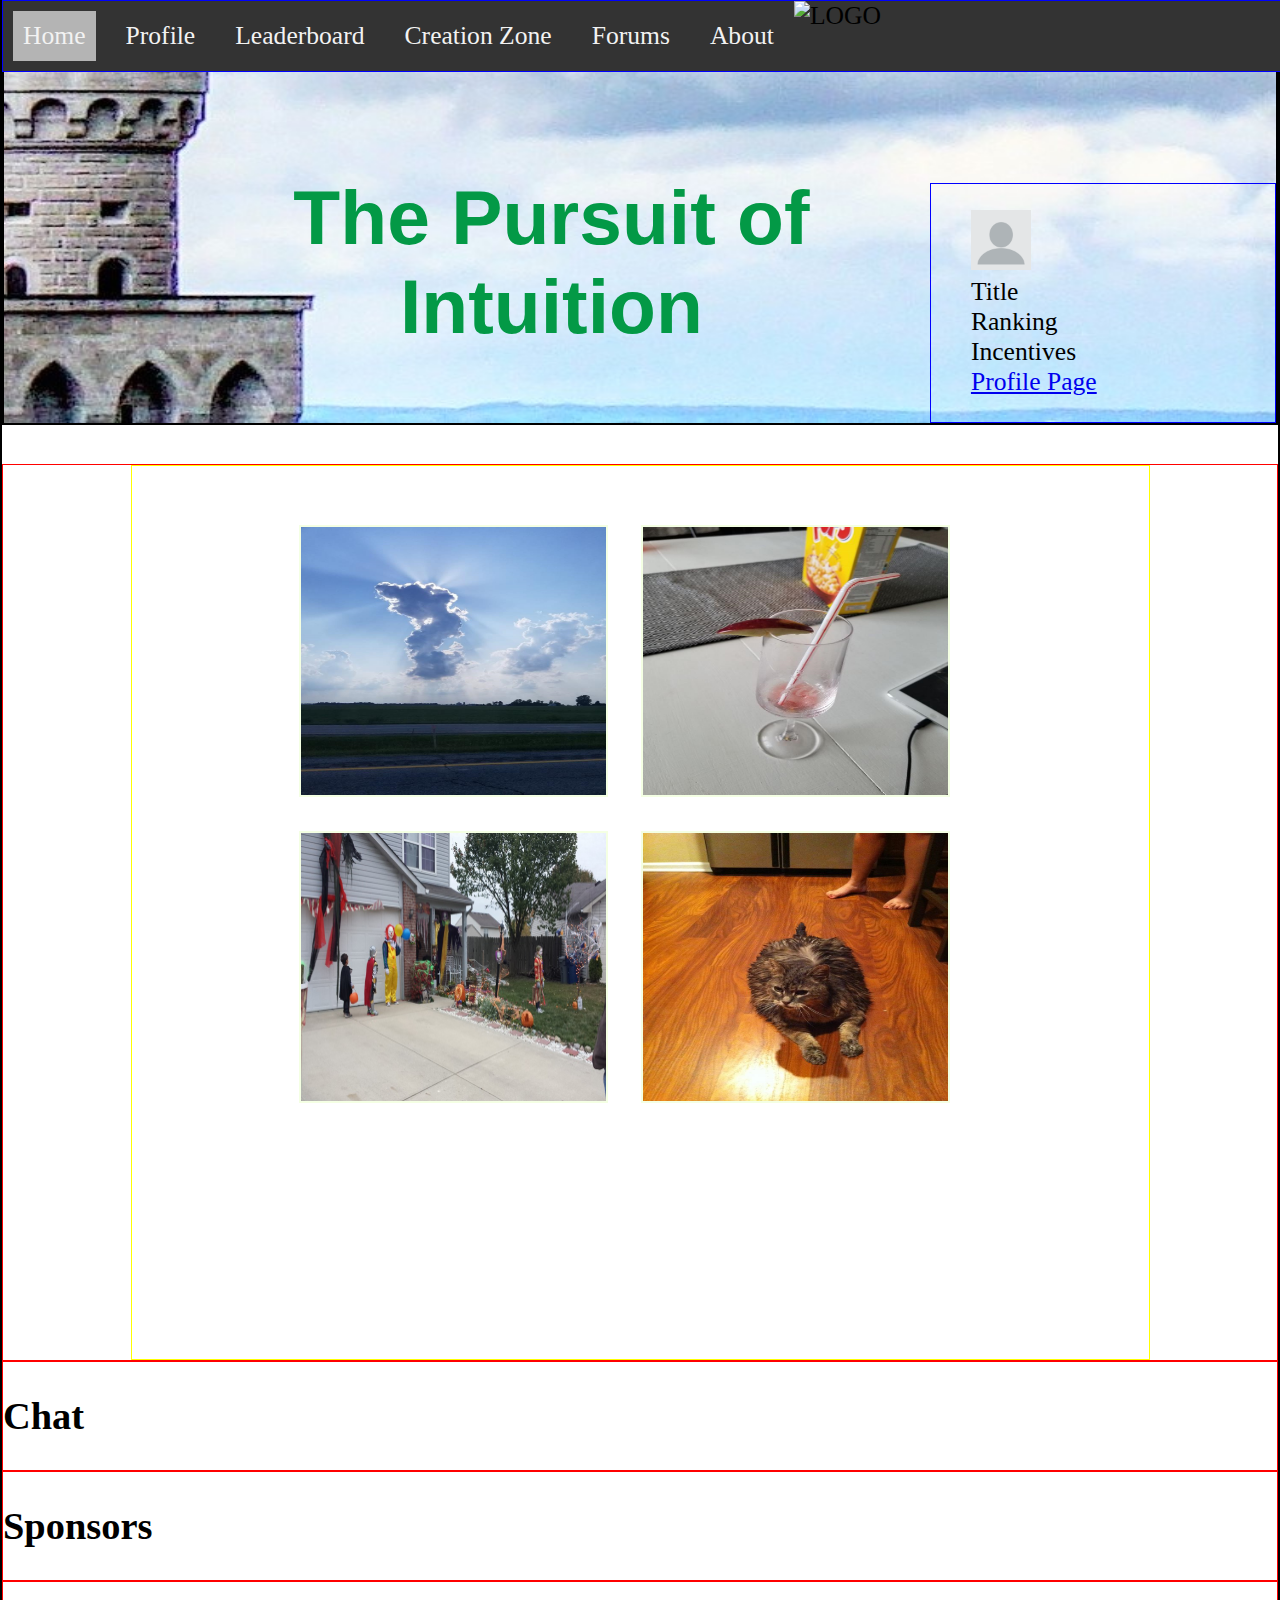
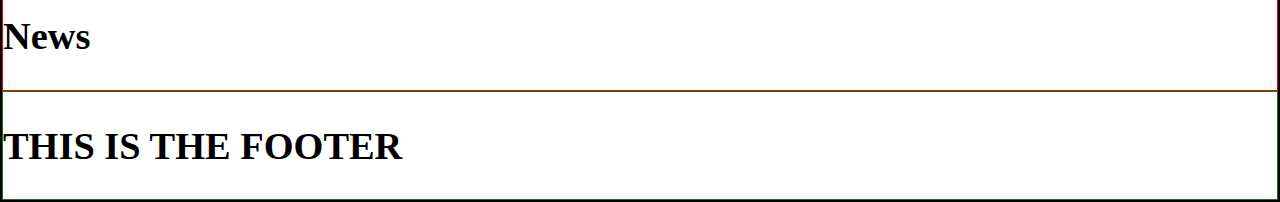
==== index.html @ 2feb953f "Initial commit" ====
<!DOCTYPE html>

<html lang="en-US">
	
	<head>
		
		<title>The Pursuit of Intuition</title>

		<meta charset="UTF-8">
		
		<meta name="viewport" content="width=device-width, initial-scale=1.0">
		<meta name="description" content="This is a social photo challenge game, designed to test your level of intuition.">
		
		<meta name="author" content="noony9">
		
		<link rel="stylesheet" href="style.css"/>
		
		<link rel="stylesheet" href="https://cdnjs.cloudflare.com/ajax/libs/font-awesome/4.7.0/css/font-awesome.min.css"/>
		
		<!--meta name="mobile-web-app-capable" content="yes"/>-->
		
	
	</head>
	
	<body> 
		
		<!--=====NAVIGATION=====-->
		
		<nav class="topnav" id="topNav">
			
			<a href="index.html" class="active">Home</a>
			
			<a href="pages/profile.html">Profile</a>
			
			<a href="pages/leaderboard.html">Leaderboard</a>
			
			<a href="pages/creation.html">Creation Zone</a>
			
			<a href="pages/forums.html">Forums</a>
			
			<a href="pages/about.html">About</a>
			
			<a href="javascript:void(0);" class="icon" onclick="mainNav()">
				
			<i class="fa fa-bars"></i>
			
			</a>
			
			<img class="logo" src="content/logo/noony9_logo.png" alt=LOGO>
		
		</nav>
		
		<!--=====HEADER=====-->
		
		<header>
			
			<h1 class="title">The Pursuit of Intuition</h1>

			<div class="profilecard">
				
				<ul>

					<li>
<img class="avatar" src="content/images/blank-profile.png" alt="User's Avatar" style="font-size: 30px">
</li>
					
					<li class="title">Title</li>
					
					<li class="rank">Ranking</li>
					
					<li class="incentives">Incentives</li>
					
					<a href="pages/profile.html">Profile Page</a>
					
				</ul>
			
			</div>
		
		</header>
		
		<!--=====MAIN CONTENT=====-->
		
		<main>
			
			<section class="photo-container">
				
				<div class="photo-challenge">
					
					<img class="photo1" src="content/images/challenge1.png" alt="Photo Challenge Item">

					<img class="photo2" src="content/images/challenge2.png" alt="Photo Challenge Item">
					
					<img class="photo3" src="content/images/challenge3.png" alt="Photo Challenge Item">
					
					<img class="photo4" src="content/images/challenge4.png" alt="Photo Challenge Item">
				
				</div>
			
			</section>
			
			<section>
				
				<h2>Chat</h2>
			
			</section>
			
			<section>
				
				<h2>Sponsors</h2>
			
			</section>
			
			<section>
				
				<h2>News</h2>
			
			</section>
		
		</main>
		
		<!--=====FOOTER=====-->
		
		<footer>
			
			<h2>THIS IS THE FOOTER</h2>
		
		</footer>
		
		<!--=====SCRIPTS=====-->
		
		<script>
			
			function mainNav() {
				
				let x = document.getElementById("topNav");
				
					if (x.className === "topnav") {
					
					x.className += " responsive";
				
				}
				
				else {
					
					x.className = "topnav";
				
				}
			
			}
		
		</script>
	
	</body>

</html>
---- style.css ----
/*==========GLOBAL STYLES==========*/

header, footer, hgroup, main, nav, article, aside, section, figure, figcaption {
	display: block;
}
body {
	font-size: 2vw;
	margin: 0px;
	padding: 0px;
	border: 2px solid black;
	box-sizing: border-box;
	-moz-box-sizing: border-box;
	-o-box-sizing: border-box;
	-ms-box-sizing: border-box;
}
section {
	border: 1px solid red;
	box-sizing: border-box;
	-moz-box-sizing: border-box;
	-o-box-sizing: border-box;
	-ms-box-sizing: border-box;
}
div {
	border: 1px solid yellow;
	box-sizing: border-box;
	-moz-box-sizing: border-box;
	-o-box-sizing: border-box;
	-ms-box-sizing: border-box;
}
/*==========NAVIGATION STYLES==========*/
nav {
	border: 1px solid blue;
	position: fixed;
	top: 0px;
	width: 100%;
	z-index: 9;
}
.logo {
	height: 6em;
	width: 5em;
	position: relative;
	animation-name: magic;
	animation-duration: 3s;
	animation-iteration-count: infinite;
}
@keyframes magic {
	0% {
		left: 10%;
	}
	20% {
		left: 20%;
		opacity: 0.75;
	}
	40% {
		left: 80%;
		opacity: 0;
	}
	60% {
		right: 10%;
		opacity: 0.
	}
}
.topnav {
	background-color: #333;
	overflow: hidden;
}
.topnav a {
	color: #f2f2f2;
	float: left;
	margin: 10px 10px 10px 10px;
	padding: 10px;
	text-align: center;
	text-decoration: none;
}
.topnav a:hover {
	background-color: #ddd;
	color: black;
}
.active {
	background-color: rgb(180, 180, 180);
}
.topnav .icon {
	display: none;
}
@media screen and (max-width: 600px) {
	.topnav a:not(:first-child) {
		display: none;
	}
	.topnav a.icon {
		float: left;
		display: block;
	}
}
@media screen and (max-width: 600px) {
	.topnav.responsive {
		position: relative;
	}
	.topnav.responsive a {
		float: none;
		display: block;
		text-align: left;
	}
}
/*==========HEADER STYLES==========*/
header {
	border: 2px solid black;
	display: flex;
	flex-direction: row;
	height: 20%;
	margin-bottom: 1.5em;
	background-image: url("content/images/header_theme.png");
	background-repeat: no-repeat;
	background-position: stretch;
	background-size: 100% 100%;
}

header div {
	border: none;
}
header h1 {
	color: rgb(3, 153, 70);
	font-family: fantasy, 'franklin gothic medium', sans-serif;
	font-size: 3em;
	text-align: center;
	margin-top: 2.2em;
	margin-left: 2.2em;
}
.profilecard {
	border: 1px solid blue;
	display: flex;
	flex-direction: row;
	width: 15em;
	margin-top: 7em;
}
.avatar {
	height: 2em;
	width: 2em;
}
header ul, ol, li {
list-style-type: none;
}
/*==========MAIN CONTENT STYLES==========*/
	
	/* ---PHOTO CHALLENGE--- */
.photo-container {
	background-image: url("content/images/photo-box-background.png");
	background-repeat: no-repeat;
	background-position: stretch;
	background-size: 100% 100%;
	display: flex;
	flex-wrap: wrap;
	width: 100%;
}
.photo-challenge {
	max-width: 80%;
	width: 80%;
	height: auto;
	position: relative;
	left: 5em;
}
section img {
	border: 2px solid rgb(244, 255, 227);
	height: 30%;
	width: 30%;
	position: relative;
	top: 1.8em;
	left: 6em;
	margin: 1.3%;
}
	/* ---CHAT--- */
	
	/* ---SPONSERS--- */
	
	/* ---NEWS--- */

/*==========FOOTER STYLES==========*/
footer {
	border: 1px solid green;
}
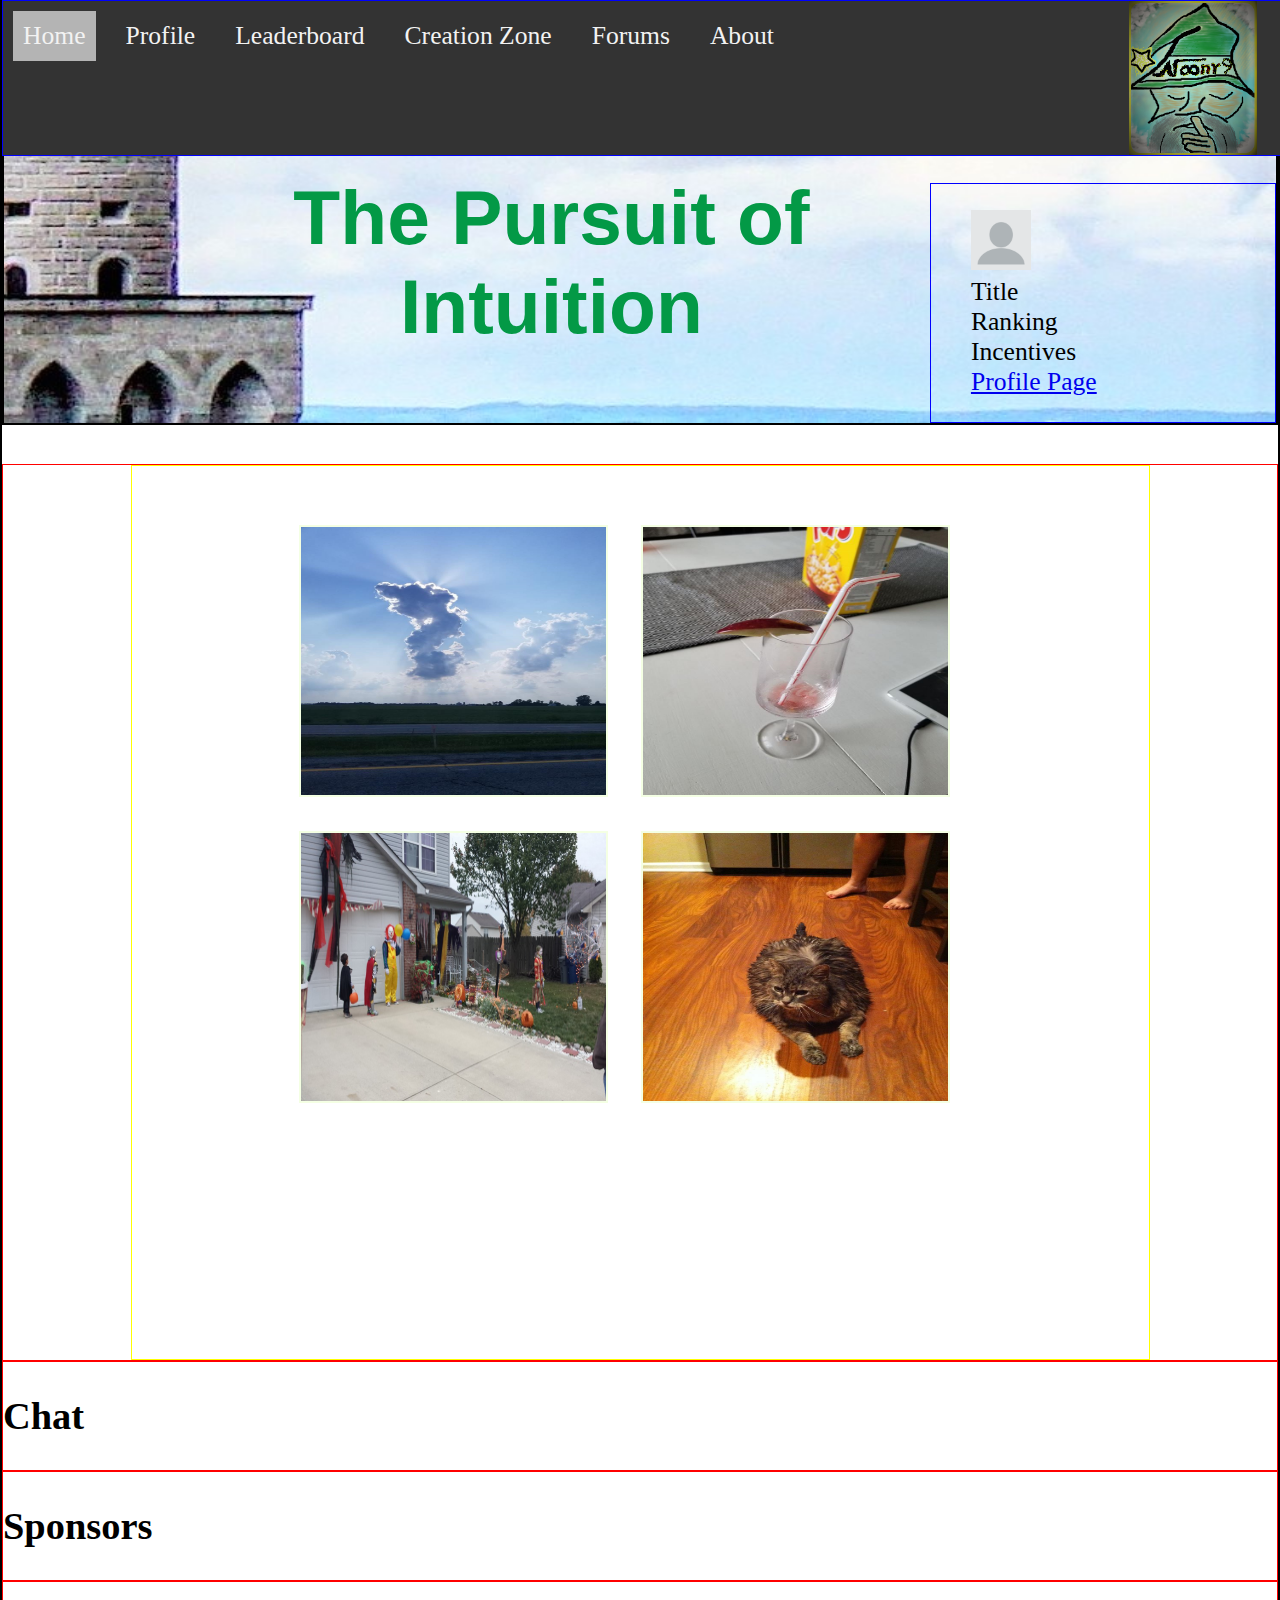
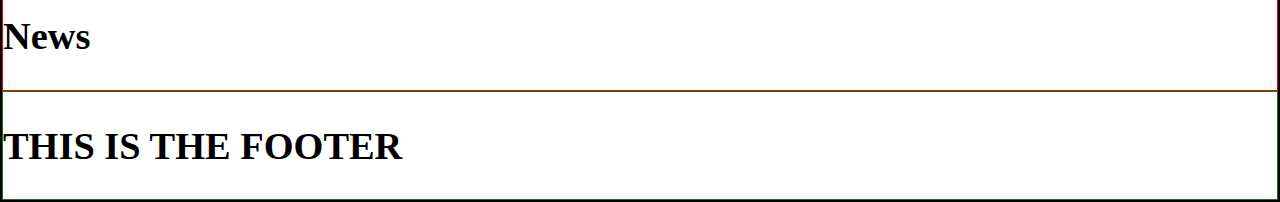
==== commit fea172f7: "1.2" ====
--- a/index.html
+++ b/index.html
@@ -1,155 +1,79 @@
 <!DOCTYPE html>
-
 <html lang="en-US">
-	
 	<head>
-		
 		<title>The Pursuit of Intuition</title>
-
 		<meta charset="UTF-8">
-		
 		<meta name="viewport" content="width=device-width, initial-scale=1.0">
 		<meta name="description" content="This is a social photo challenge game, designed to test your level of intuition.">
-		
 		<meta name="author" content="noony9">
-		
 		<link rel="stylesheet" href="style.css"/>
-		
 		<link rel="stylesheet" href="https://cdnjs.cloudflare.com/ajax/libs/font-awesome/4.7.0/css/font-awesome.min.css"/>
-		
 		<!--meta name="mobile-web-app-capable" content="yes"/>-->
-		
-	
 	</head>
-	
 	<body> 
-		
 		<!--=====NAVIGATION=====-->
-		
 		<nav class="topnav" id="topNav">
-			
 			<a href="index.html" class="active">Home</a>
-			
 			<a href="pages/profile.html">Profile</a>
-			
 			<a href="pages/leaderboard.html">Leaderboard</a>
-			
 			<a href="pages/creation.html">Creation Zone</a>
-			
 			<a href="pages/forums.html">Forums</a>
-			
 			<a href="pages/about.html">About</a>
-			
 			<a href="javascript:void(0);" class="icon" onclick="mainNav()">
-				
 			<i class="fa fa-bars"></i>
-			
 			</a>
-			
-			<img class="logo" src="content/logo/noony9_logo.png" alt=LOGO>
-		
+			<img class="logo" src="content/images/noony9_logo.png" alt=LOGO>
 		</nav>
-		
 		<!--=====HEADER=====-->
-		
 		<header>
-			
 			<h1 class="title">The Pursuit of Intuition</h1>
-
 			<div class="profilecard">
-				
 				<ul>
-
 					<li>
-<img class="avatar" src="content/images/blank-profile.png" alt="User's Avatar" style="font-size: 30px">
-</li>
-					
+					<img class="avatar" src="content/images/blank-profile.png" alt="User's Avatar" style="font-size: 30px">
+					</li>
 					<li class="title">Title</li>
-					
 					<li class="rank">Ranking</li>
-					
 					<li class="incentives">Incentives</li>
-					
 					<a href="pages/profile.html">Profile Page</a>
-					
 				</ul>
-			
 			</div>
-		
 		</header>
-		
 		<!--=====MAIN CONTENT=====-->
-		
 		<main>
-			
 			<section class="photo-container">
-				
 				<div class="photo-challenge">
-					
 					<img class="photo1" src="content/images/challenge1.png" alt="Photo Challenge Item">
-
 					<img class="photo2" src="content/images/challenge2.png" alt="Photo Challenge Item">
-					
 					<img class="photo3" src="content/images/challenge3.png" alt="Photo Challenge Item">
-					
 					<img class="photo4" src="content/images/challenge4.png" alt="Photo Challenge Item">
-				
 				</div>
-			
 			</section>
-			
 			<section>
-				
 				<h2>Chat</h2>
-			
 			</section>
-			
 			<section>
-				
 				<h2>Sponsors</h2>
-			
 			</section>
-			
 			<section>
-				
 				<h2>News</h2>
-			
 			</section>
-		
 		</main>
-		
 		<!--=====FOOTER=====-->
-		
 		<footer>
-			
 			<h2>THIS IS THE FOOTER</h2>
-		
 		</footer>
-		
 		<!--=====SCRIPTS=====-->
-		
 		<script>
-			
 			function mainNav() {
-				
 				let x = document.getElementById("topNav");
-				
 					if (x.className === "topnav") {
-					
 					x.className += " responsive";
-				
 				}
-				
 				else {
-					
 					x.className = "topnav";
-				
 				}
-			
 			}
-		
 		</script>
-	
 	</body>
-
 </html>--- a/style.css
+++ b/style.css
@@ -38,25 +38,22 @@
 .logo {
 	height: 6em;
 	width: 5em;
-	position: relative;
+	float: right;
+	padding-right: 1em;
 	animation-name: magic;
-	animation-duration: 3s;
+	animation-duration: 5s;
 	animation-iteration-count: infinite;
 }
 @keyframes magic {
-	0% {
-		left: 10%;
-	}
 	20% {
-		left: 20%;
-		opacity: 0.75;
+		transform: rotate(-15deg);
 	}
 	40% {
-		left: 80%;
+		transform: rotate(20deg);
 		opacity: 0;
 	}
 	60% {
-		right: 10%;
+		transform: rotate(-20deg);
 		opacity: 0.
 	}
 }
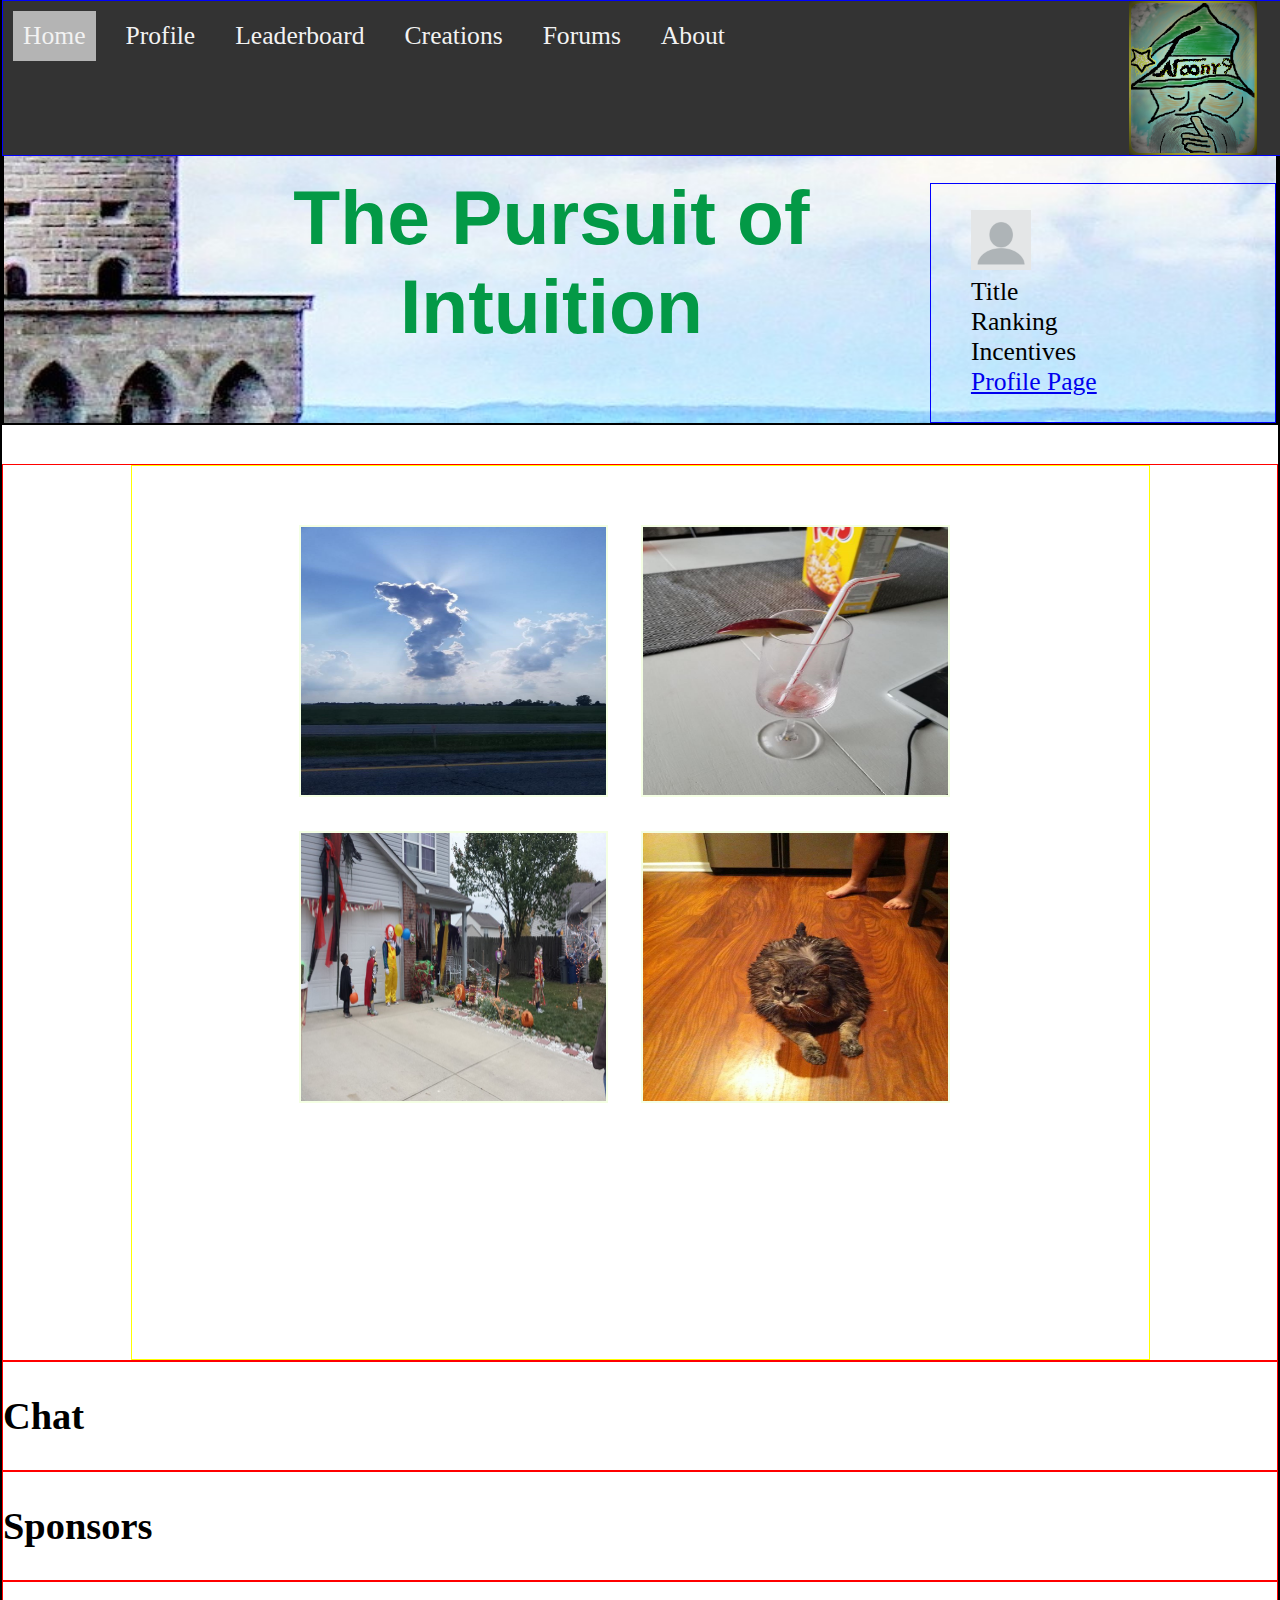
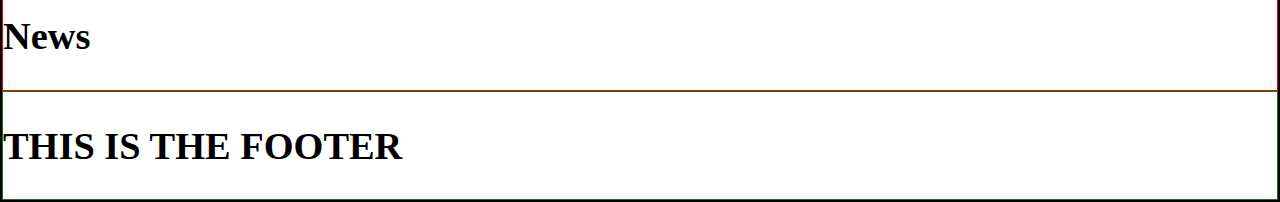
==== commit 452c3807: "buildout of pages phase 1" ====
--- a/index.html
+++ b/index.html
@@ -8,7 +8,8 @@
 		<meta name="author" content="noony9">
 		<link rel="stylesheet" href="style.css"/>
 		<link rel="stylesheet" href="https://cdnjs.cloudflare.com/ajax/libs/font-awesome/4.7.0/css/font-awesome.min.css"/>
-		<!--meta name="mobile-web-app-capable" content="yes"/>-->
+		<meta name="mobile-web-app-capable" content="yes"/>
+		<script src="script.js"></script>
 	</head>
 	<body> 
 		<!--=====NAVIGATION=====-->
@@ -16,7 +17,7 @@
 			<a href="index.html" class="active">Home</a>
 			<a href="pages/profile.html">Profile</a>
 			<a href="pages/leaderboard.html">Leaderboard</a>
-			<a href="pages/creation.html">Creation Zone</a>
+			<a href="pages/creation.html">Creations</a>
 			<a href="pages/forums.html">Forums</a>
 			<a href="pages/about.html">About</a>
 			<a href="javascript:void(0);" class="icon" onclick="mainNav()">
@@ -31,11 +32,12 @@
 				<ul>
 					<li>
 					<img class="avatar" src="content/images/blank-profile.png" alt="User's Avatar" style="font-size: 30px">
-					</li>
-					<li class="title">Title</li>
-					<li class="rank">Ranking</li>
-					<li class="incentives">Incentives</li>
+					</li> <!--FIXME: ADD FUNCTIONALITY TO LINK USER'S UPLOADED PHOTO-->
+					<li class="title">Title</li> <!--FIXME: ADD FUNCTIONALITY TO DISPLAY COMPUTED TITLE-->
+					<li class="rank">Ranking</li> <!--FIXME: ADD FUNCTIONALITY TO DISPLAY COMPUTED RANKING-->
+					<li class="incentives">Incentives</li> <!--FIXME: ADD FUNCTIONALITY TO DISPLAY COMPUTED INCENTIVES-->
 					<a href="pages/profile.html">Profile Page</a>
+					<!--FIXME: Pages need a basic build & functionality-->
 				</ul>
 			</div>
 		</header>
@@ -47,33 +49,25 @@
 					<img class="photo2" src="content/images/challenge2.png" alt="Photo Challenge Item">
 					<img class="photo3" src="content/images/challenge3.png" alt="Photo Challenge Item">
 					<img class="photo4" src="content/images/challenge4.png" alt="Photo Challenge Item">
+					<!--FIXME: Needs .js functionality-->
 				</div>
 			</section>
 			<section>
 				<h2>Chat</h2>
+				<!--FIXME: Fully Functional Chat Box-->
 			</section>
 			<section>
 				<h2>Sponsors</h2>
+				<!--FIXME: Will be the last feature implemented-->
 			</section>
 			<section>
 				<h2>News</h2>
+				<!--FIXME: Leaderboard link w/ perk of personal quotes-->
 			</section>
 		</main>
 		<!--=====FOOTER=====-->
 		<footer>
 			<h2>THIS IS THE FOOTER</h2>
 		</footer>
-		<!--=====SCRIPTS=====-->
-		<script>
-			function mainNav() {
-				let x = document.getElementById("topNav");
-					if (x.className === "topnav") {
-					x.className += " responsive";
-				}
-				else {
-					x.className = "topnav";
-				}
-			}
-		</script>
 	</body>
 </html>--- a/style.css
+++ b/style.css
@@ -1,5 +1,4 @@
 /*==========GLOBAL STYLES==========*/
-
 header, footer, hgroup, main, nav, article, aside, section, figure, figcaption {
 	display: block;
 }
@@ -136,9 +135,10 @@
 header ul, ol, li {
 list-style-type: none;
 }
-/*==========MAIN CONTENT STYLES==========*/
-	
-	/* ---PHOTO CHALLENGE--- */
+/*==========BODY STYLES==========*/
+	/* ---INDEX SPECIFIC BEGIN--- */
+
+		/* ---PHOTO CHALLENGE--- */
 .photo-container {
 	background-image: url("content/images/photo-box-background.png");
 	background-repeat: no-repeat;
@@ -164,13 +164,15 @@
 	left: 6em;
 	margin: 1.3%;
 }
-	/* ---CHAT--- */
+		/* ---CHAT--- */
 	
-	/* ---SPONSERS--- */
+		/* ---SPONSERS--- */
 	
-	/* ---NEWS--- */
+		/* ---NEWS--- */
+
+	/* ---INDEX SPECIFIC END--- */
 
 /*==========FOOTER STYLES==========*/
 footer {
 	border: 1px solid green;
-}+}
